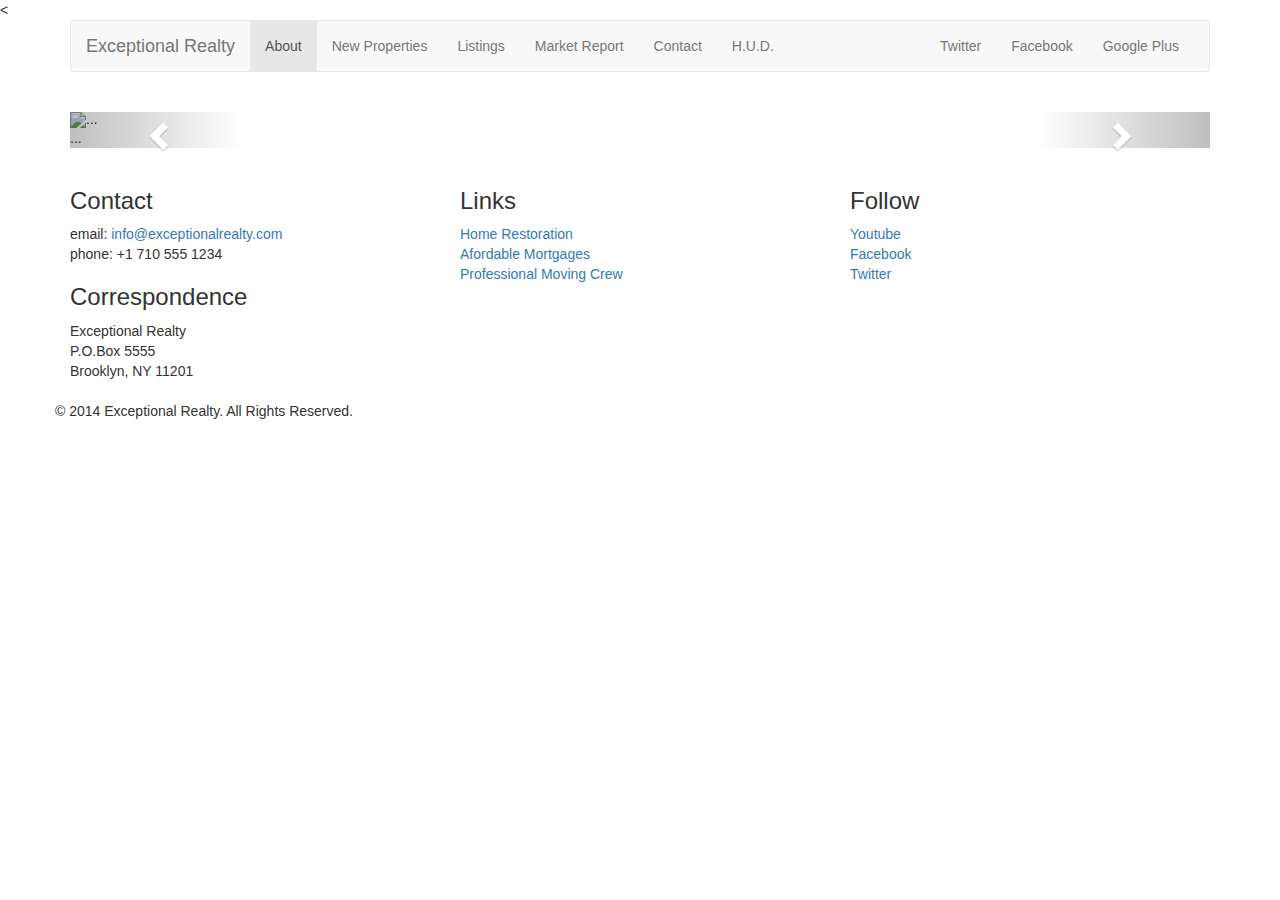
==== new-properties.html @ 0a26efd8 "add bootstrap carousel empty pic" ====
<!DOCTYPE html>
<html lang="en">
  <head>
    <meta charset="utf-8">
    <meta http-equiv="X-UA-Compatible" content="IE=edge">
    <meta name="viewport" content="width=device-width, initial-scale=1">
    <!-- The above 3 meta tags *must* come first in the head; any other head content must come *after* these tags -->
    <title>Exceptional Realty Group - Luxury Homes - About</title>

    <!-- Bootstrap -->
    <link href="css/bootstrap.min.css" rel="stylesheet">

    <!--Custom Style -->
    <link href="css/style.css" rel="stylesheet">    <
    <!-- HTML5 shim and Respond.js for IE8 support of HTML5 elements and media queries -->
    <!-- WARNING: Respond.js doesn't work if you view the page via file:// -->
    <!--[if lt IE 9]>
      <script src="https://oss.maxcdn.com/html5shiv/3.7.2/html5shiv.min.js"></script>
      <script src="https://oss.maxcdn.com/respond/1.4.2/respond.min.js"></script>
    <![endif]-->
  </head>
  <body>
    <div class = "container">
      <div class = "row">
        <div class = "col-sm-12">
          <nav class="navbar navbar-default">
            <div class="container-fluid">
              <!-- Brand and toggle get grouped for better mobile display -->
              <div class="navbar-header">
                <button type="button" class="navbar-toggle collapsed" data-toggle="collapse" data-target="#bs-example-navbar-collapse-1" aria-expanded="false">
                  <span class="sr-only">Toggle navigation</span>
                  <span class="icon-bar"></span>
                  <span class="icon-bar"></span>
                  <span class="icon-bar"></span>
                </button>
                <a class="navbar-brand" href="#">Exceptional Realty</a>
              </div>

              <!-- Collect the nav links, forms, and other content for toggling -->
              <div class="collapse navbar-collapse" id="bs-example-navbar-collapse-1">
                  <!--main nav links -->
                  <ul class="nav navbar-nav">
                  <li class="active"><a href="index.html">About <span class="sr-only">(current)</span></a></li>
                  <li><a href="new-properties.html">New Properties</a></li>
                  <li><a href="#">Listings</a></li>
                  <li><a href="#">Market Report</a></li>
                  <li><a href="#">Contact</a></li>
                  <li><a href="#" target = "_blank">H.U.D.</a></li>
                  </ul>
                  <!-- social nav links -->
                    <ul class="nav navbar-nav navbar-right">
                  <li><a class="twit" href="#" title="Twitter">Twitter</a></li>
                  <li><a class="fbook" href="#" title="Facebook">Facebook</a></li>
                  <li><a class="gplus" href="#" title="Google Plus">Google Plus</a></li>
                </ul>
              </div><!-- /.navbar-collapse -->
            </div><!-- /.container-fluid -->
          </nav>
        </div>
      </div>

      <div class = "row">
        <div class = "col-xs-12">

          <!-- Image Carousel -->
          <div id="carousel-example-generic" class="carousel slide" data-ride="carousel">
            <!-- Indicators -->
            <ol class="carousel-indicators">
              <li data-target="#carousel-example-generic" data-slide-to="0" class="active"></li>
              <li data-target="#carousel-example-generic" data-slide-to="1"></li>
              <li data-target="#carousel-example-generic" data-slide-to="2"></li>
            </ol>

            <!-- Wrapper for slides -->
            <div class="carousel-inner" role="listbox">

              <div class="item active">
                <img src="..." alt="...">
                <div class="carousel-caption">
                  ...
                </div>
              </div>

              <div class="item">
                <img src="..." alt="...">
                <div class="carousel-caption">
                  ...
                </div>
              </div>
              ...
            </div>

            <!-- Controls -->
            <a class="left carousel-control" href="#carousel-example-generic" role="button" data-slide="prev">
              <span class="glyphicon glyphicon-chevron-left" aria-hidden="true"></span>
              <span class="sr-only">Previous</span>
            </a>
            <a class="right carousel-control" href="#carousel-example-generic" role="button" data-slide="next">
              <span class="glyphicon glyphicon-chevron-right" aria-hidden="true"></span>
              <span class="sr-only">Next</span>
            </a>
          </div>

        </div> <!-- .col-xs-12 -->
      </div> <!-- .row -->

      <div class = "row">
        <div class = "col-sm-4">
          <h3>Contact</h3>
          <p>
            email: <a href="mailto:info@exceptionalrealty.com">info@exceptionalrealty.com</a><br>
            phone: +1 710 555 1234
          </p>
          <h3>Correspondence</h3>
          <address>
            Exceptional Realty<br>
            P.O.Box 5555<br>
            Brooklyn, NY 11201
          </address>
      </div>
        <div class = "col-sm-4">
          <h3>Links</h3>
          <p>
            <a href="#" target="_blank">Home Restoration</a><br>
            <a href="#" target="_blank">Afordable Mortgages</a><br>
            <a href="#" target="_blank">Professional Moving Crew</a>
          </p>
      </div>
        <div class = "col-sm-4">
          <h3>Follow</h3>
          <p>
            <a href="#" target="_blank">Youtube</a><br>
            <a href="#" target="_blank">Facebook</a><br>
            <a href="#" target="_blank">Twitter</a>
          </p>
        </div>

        <div class = "row">
          <div class = "col-sm-12">
            &copy; 2014 Exceptional Realty. All Rights Reserved.
          <div>
    </div>  <!-- .container-->
  <!-- jQuery (necessary for Bootstrap's JavaScript plugins) -->
  <script src="https://ajax.googleapis.com/ajax/libs/jquery/1.11.3/jquery.min.js"></script>
  <!-- Include all compiled plugins (below), or include individual files as needed -->
  <script src="js/bootstrap.min.js"></script>
</body>
</html>
---- css/style.css ----
/*//////// MEDIA ////////*/

img, video, audio, iframe, table, form {
  width: 100%; /* IE */
  max-width: 100%; /* FF, Safari, Chrome */
}

/*//////// LAYOUT STYLES ////////*/

.row {
  margin-bottom: 20px;
}
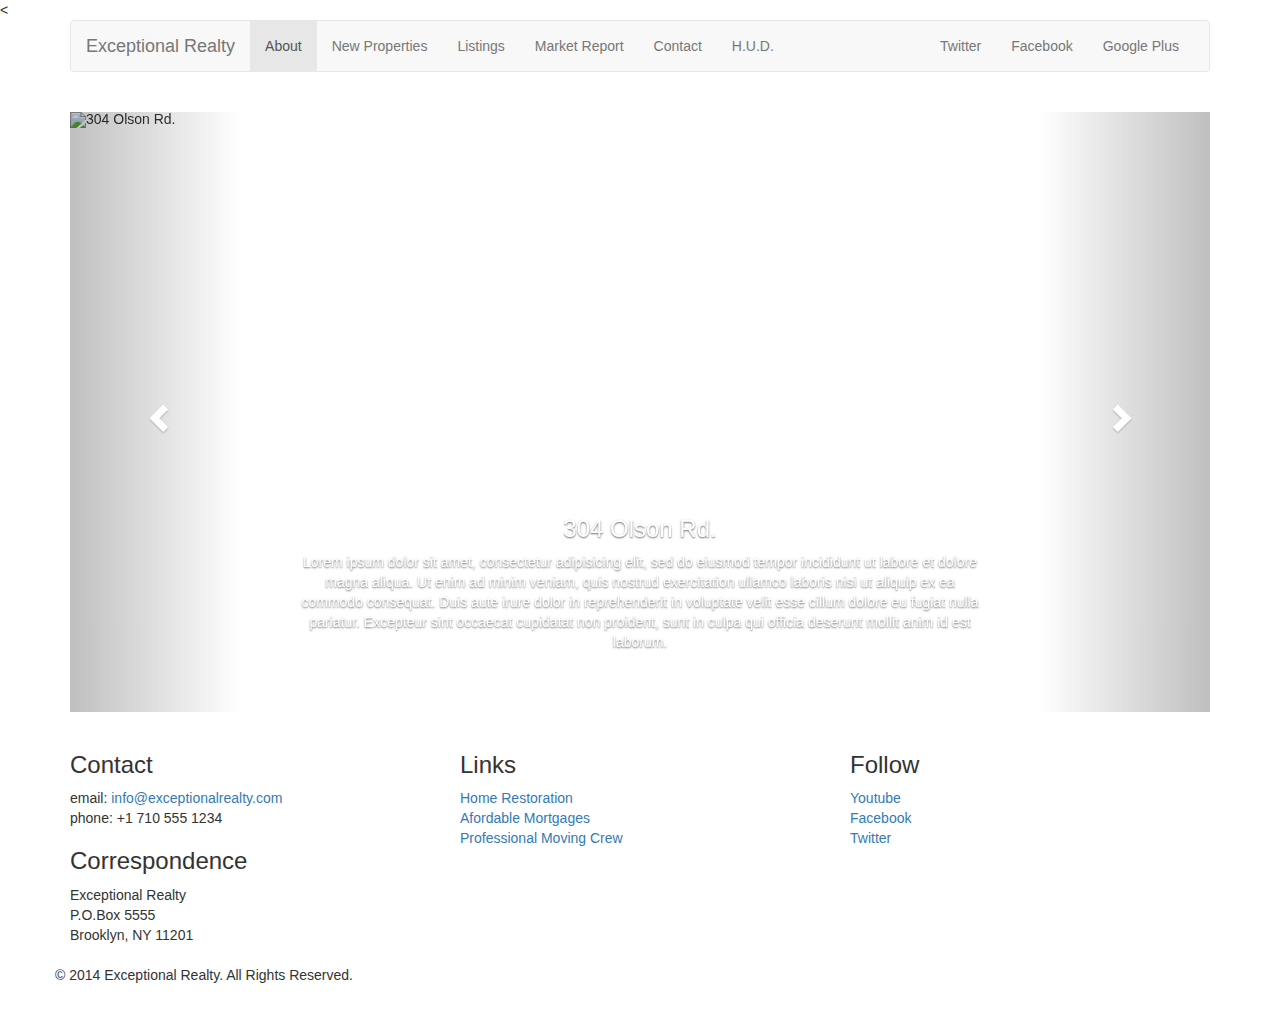
==== commit 7a28429c: "add images and size adjustments to carousel" ====
--- a/new-properties.html
+++ b/new-properties.html
@@ -75,19 +75,29 @@
             <div class="carousel-inner" role="listbox">
 
               <div class="item active">
-                <img src="..." alt="...">
+                <img src="images/new-1.jpg" alt="304 Olson Rd.">
                 <div class="carousel-caption">
-                  ...
+                  <h3>304 Olson Rd.</h3>
+                  <p> Lorem ipsum dolor sit amet, consectetur adipisicing elit, sed do eiusmod tempor incididunt ut labore
+                    et dolore magna aliqua. Ut enim ad minim veniam, quis nostrud exercitation ullamco laboris nisi ut aliquip
+                    ex ea commodo consequat. Duis aute irure dolor in reprehenderit in voluptate velit esse cillum dolore eu
+                    fugiat nulla pariatur. Excepteur sint occaecat cupidatat non proident, sunt in culpa qui officia deserunt
+                    mollit anim id est laborum. </p>
                 </div>
               </div>
 
               <div class="item">
-                <img src="..." alt="...">
+                <img src="images/new-2.jpg" alt="9872 Freemont Dr.">
                 <div class="carousel-caption">
-                  ...
+                  <h3>9872 Freemont Dr.</h3>
+                  <p> Lorem ipsum dolor sit amet, consectetur adipisicing elit, sed do eiusmod tempor incididunt ut labore
+                    et dolore magna aliqua. Ut enim ad minim veniam, quis nostrud exercitation ullamco laboris nisi ut aliquip
+                    ex ea commodo consequat. Duis aute irure dolor in reprehenderit in voluptate velit esse cillum dolore eu
+                    fugiat nulla pariatur. Excepteur sint occaecat cupidatat non proident, sunt in culpa qui officia deserunt
+                    mollit anim id est laborum. </p>
                 </div>
               </div>
-              ...
+
             </div>
 
             <!-- Controls -->
--- a/css/style.css
+++ b/css/style.css
@@ -10,3 +10,34 @@
 .row {
   margin-bottom: 20px;
 }
+
+/*//////// CAROUSEL STYLES ////////*/
+
+#carousel-example-generic .item img {
+  height: auto;
+}
+
+.carousel-caption p {
+  display: none;
+}
+
+@media only screen and (min-width: 768px) {
+  #carousel-example-generic .item img {
+    height: 384px;
+  }
+}
+
+@media only screen and (min-width: 992px) {
+  #carousel-example-generic .item img {
+    height: 496px;
+  }
+  .carousel-caption p {
+    display: block;;
+  }
+}
+
+@media only screen and (min-width: 1200px) {
+  #carousel-example-generic .item img {
+    height: 600px;
+  }
+}
